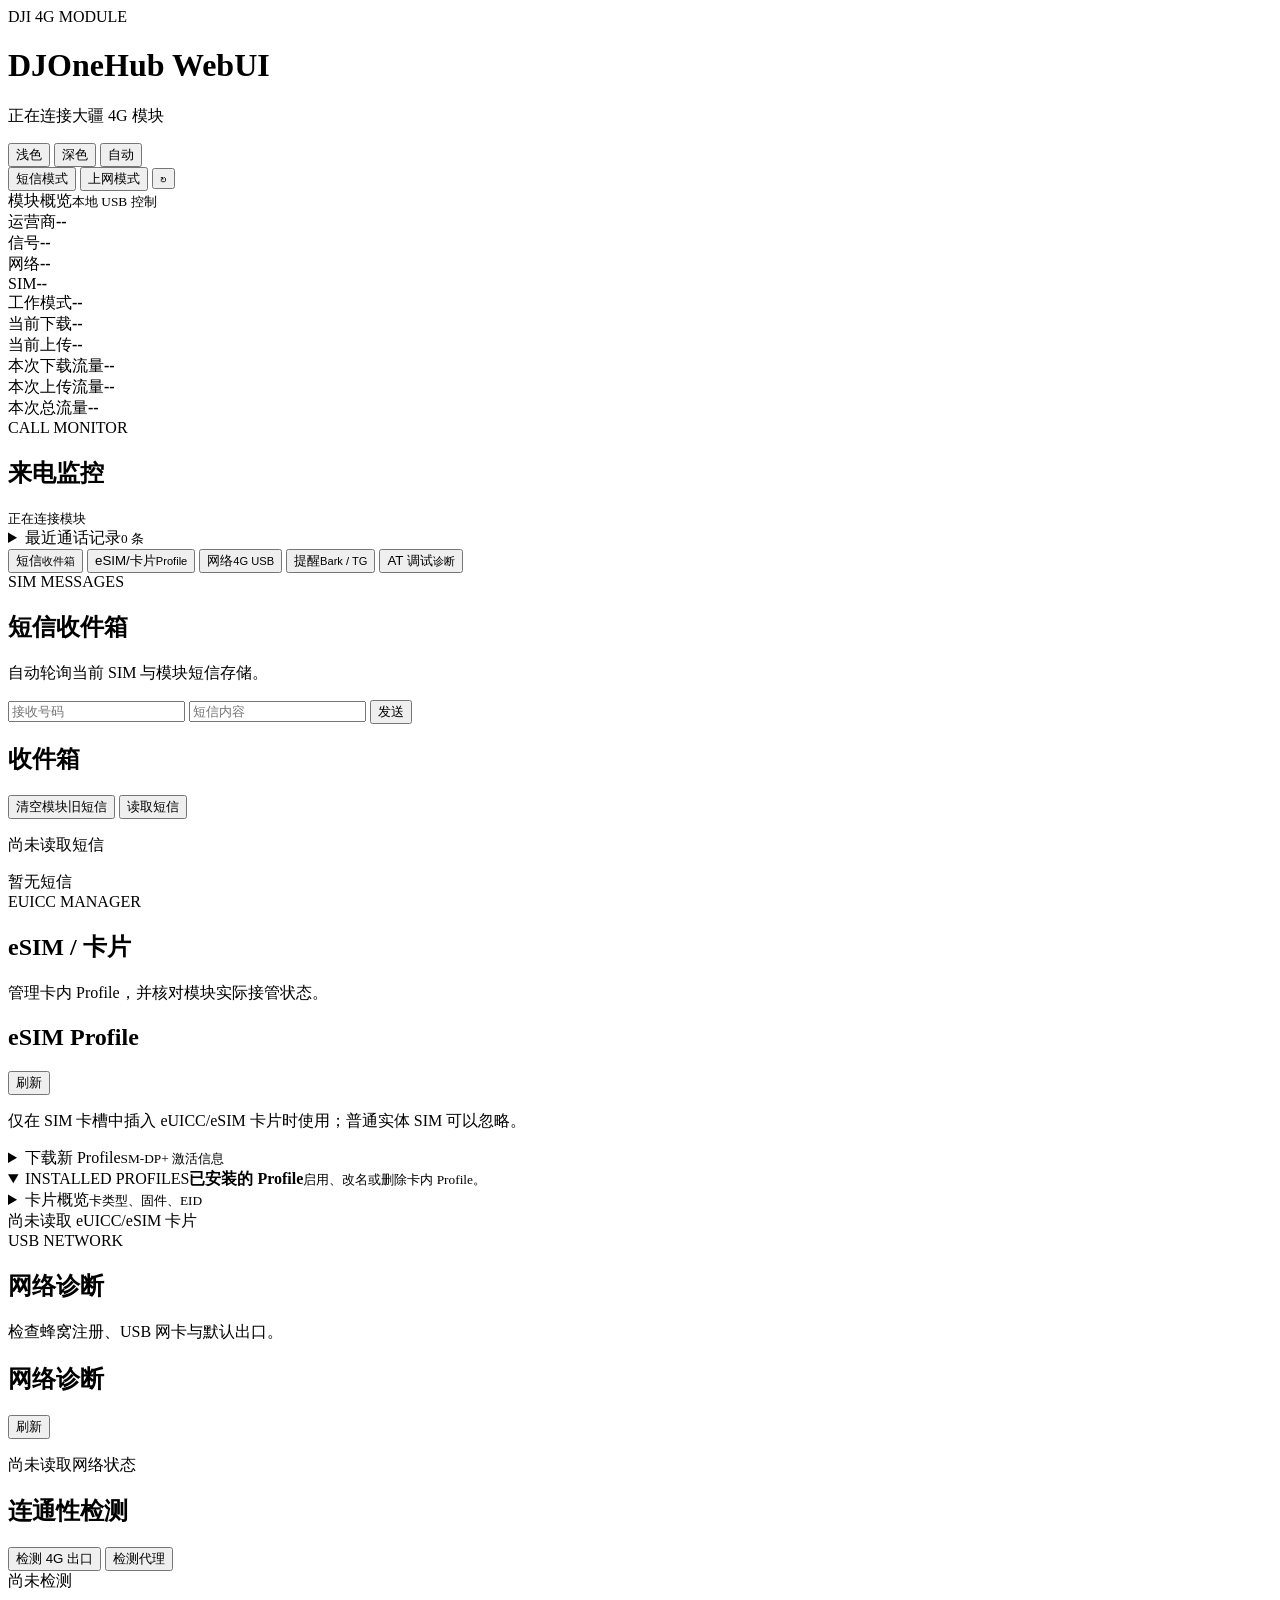
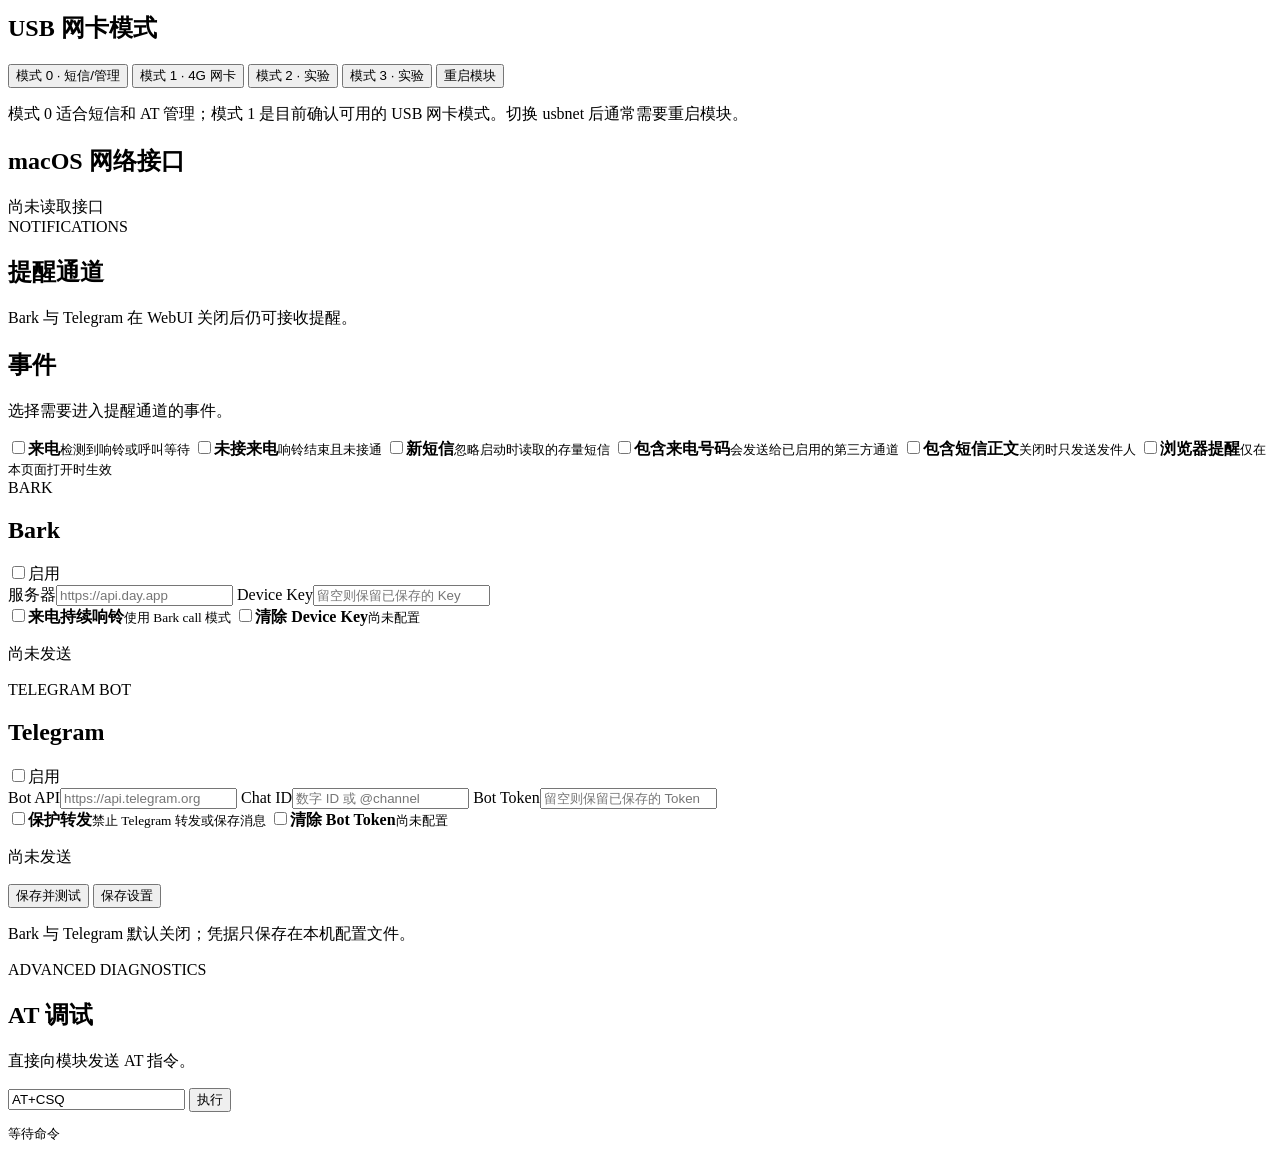
==== cmd/djonehub-macos/web/index.html @ f183b7c2 "Add WebUI call and notification alerts" ====
<!doctype html>
<html lang="zh-CN">
<head>
  <meta charset="utf-8">
  <meta name="viewport" content="width=device-width, initial-scale=1">
  <title>DJOneHub WebUI</title>
  <script>
    try {
      const theme = localStorage.getItem("djonehub-theme") || localStorage.getItem("vohive-theme");
      if (theme === "light" || theme === "dark") document.documentElement.dataset.theme = theme;
    } catch (_) {}
  </script>
  <link rel="stylesheet" href="/style.css">
</head>
<body>
  <header class="app-header">
    <div class="brand-block">
      <div class="brand-line"><span class="brand-mark" aria-hidden="true"></span><span class="eyebrow">DJI 4G MODULE</span></div>
      <h1>DJOneHub <span>WebUI</span></h1>
      <p id="device-summary">正在连接大疆 4G 模块</p>
    </div>
    <div class="header-actions">
      <div class="theme-switch" role="group" aria-label="网页外观">
        <button class="theme-option" type="button" data-theme-option="light" aria-pressed="false">浅色</button>
        <button class="theme-option" type="button" data-theme-option="dark" aria-pressed="false">深色</button>
        <button class="theme-option" type="button" data-theme-option="auto" aria-pressed="true">自动</button>
      </div>
      <button id="workmode-sms" class="secondary compact" type="button">短信模式</button>
      <button id="workmode-network" class="secondary compact" type="button">上网模式</button>
      <button id="refresh" class="compact icon-button" title="刷新状态" aria-label="刷新状态">↻</button>
    </div>
  </header>

  <main class="app-main">
    <section class="overview" aria-label="设备状态">
      <div class="overview-heading"><span>模块概览</span><small>本地 USB 控制</small></div>
      <div class="status-grid">
      <div><span>运营商</span><strong id="operator">--</strong></div>
      <div><span>信号</span><strong id="signal">--</strong></div>
      <div><span>网络</span><strong id="network-mode">--</strong></div>
      <div><span>SIM</span><strong id="sim">--</strong></div>
      <div><span>工作模式</span><strong id="work-mode">--</strong></div>
      <div><span>当前下载</span><strong id="traffic-rx-rate">--</strong></div>
      <div><span>当前上传</span><strong id="traffic-tx-rate">--</strong></div>
      <div><span>本次下载流量</span><strong id="traffic-session-rx">--</strong></div>
      <div><span>本次上传流量</span><strong id="traffic-session-tx">--</strong></div>
      <div><span>本次总流量</span><strong id="traffic-session-total">--</strong></div>
      </div>
    </section>
    <section id="hardware-details" class="hardware-details" hidden></section>
    <p id="workmode-status" class="inline-status" hidden></p>

    <section id="call-panel" class="call-panel">
      <div class="call-panel-heading">
        <div><span class="section-kicker">CALL MONITOR</span><h2>来电监控</h2></div>
        <small id="call-monitor-status">正在连接模块</small>
      </div>
      <div id="active-call" class="active-call" aria-live="assertive" aria-atomic="true" hidden>
        <div>
          <span id="active-call-label">正在来电</span>
          <strong id="active-call-number">未知号码</strong>
          <small id="active-call-time"></small>
        </div>
        <button id="reject-call" class="danger" type="button">拒接</button>
      </div>
      <details class="call-history-panel">
        <summary><span>最近通话记录</span><small id="call-history-count">0 条</small></summary>
        <div id="call-history" class="list empty">暂无记录</div>
      </details>
    </section>

    <nav class="task-nav" aria-label="功能导航">
      <button class="tab active" data-view="sms"><span>短信</span><small>收件箱</small></button>
      <button class="tab" data-view="esim"><span>eSIM/卡片</span><small>Profile</small></button>
      <button class="tab" data-view="network"><span>网络</span><small>4G USB</small></button>
      <button class="tab" data-view="notifications"><span>提醒</span><small>Bark / TG</small></button>
      <button class="tab" data-view="at"><span>AT 调试</span><small>诊断</small></button>
    </nav>

    <section id="sms" class="view active">
      <div class="view-intro"><div><span class="section-kicker">SIM MESSAGES</span><h2>短信收件箱</h2></div><p>自动轮询当前 SIM 与模块短信存储。</p></div>
      <form id="send-form" class="toolbar">
        <input id="phone" type="tel" placeholder="接收号码" autocomplete="tel" required>
        <input id="message" type="text" placeholder="短信内容" maxlength="1000" required>
        <button type="submit">发送</button>
      </form>
      <div class="section-heading">
        <h2>收件箱</h2>
        <div class="heading-actions">
          <button id="clear-module-sms" class="secondary danger" type="button">清空模块旧短信</button>
          <button id="refresh-sms" class="secondary" type="button">读取短信</button>
        </div>
      </div>
      <p id="sms-status" class="inline-status">尚未读取短信</p>
      <div id="sms-list" class="list empty">暂无短信</div>
    </section>

    <section id="esim" class="view">
      <div class="view-intro"><div><span class="section-kicker">EUICC MANAGER</span><h2>eSIM / 卡片</h2></div><p>管理卡内 Profile，并核对模块实际接管状态。</p></div>
      <div class="section-heading">
        <h2>eSIM Profile</h2>
        <button id="refresh-esim" class="secondary">刷新</button>
      </div>
      <p id="esim-status" class="inline-status">仅在 SIM 卡槽中插入 eUICC/eSIM 卡片时使用；普通实体 SIM 可以忽略。</p>
      <details id="esim-download-section" class="fold-panel esim-download">
        <summary><span>下载新 Profile</span><small>SM-DP+ 激活信息</small></summary>
        <form id="esim-download-form" class="esim-download-grid">
          <input id="esim-smdp" placeholder="SM-DP+ 地址" required>
          <input id="esim-matching-id" placeholder="Matching ID（可选）">
          <input id="esim-confirmation-code" placeholder="确认码（可选）">
          <input id="esim-imei" inputmode="numeric" maxlength="15" placeholder="模块 IMEI（必填）" required>
          <input id="esim-aid" placeholder="目标 eUICC AID（可选）">
          <button type="submit">开始下载</button>
        </form>
        <p id="esim-download-status" class="inline-status">填写运营商提供的激活信息后才会执行下载。</p>
      </details>

      <details id="esim-profile-panel" class="profile-panel" open>
        <summary class="profile-panel-heading"><span class="profile-panel-title"><span class="section-kicker">INSTALLED PROFILES</span><strong>已安装的 Profile</strong></span><small>启用、改名或删除卡内 Profile。</small></summary>
        <div class="profile-panel-content">
        <details class="fold-panel">
          <summary><span>卡片概览</span><small>卡类型、固件、EID</small></summary>
          <div id="esim-chip" class="diagnostic-grid" hidden></div>
        </details>
        <details id="esim-runtime-section" class="fold-panel" hidden>
          <summary><span>当前 Profile 运行状态</span><small>自动刷新</small></summary>
          <div id="esim-runtime" class="diagnostic-grid"></div>
        </details>
        <details id="esim-phonebook-section" class="fold-panel" hidden>
          <summary><span>卡片通讯录兼容性</span><small>只读检测</small></summary>
          <div class="phonebook-probe">
            <p id="esim-phonebook-status" class="inline-status">检测当前 Profile 是否支持卡内通讯录；不会写入联系人。</p>
            <button id="probe-esim-phonebook" class="secondary compact" type="button">检测当前卡片</button>
            <div id="esim-phonebook-result" class="phonebook-result" hidden></div>
          </div>
        </details>
        <div id="esim-list" class="list empty">尚未读取 eUICC/eSIM 卡片</div>
        </div>
      </details>
    </section>

    <section id="network" class="view">
      <div class="view-intro"><div><span class="section-kicker">USB NETWORK</span><h2>网络诊断</h2></div><p>检查蜂窝注册、USB 网卡与默认出口。</p></div>
      <div class="section-heading">
        <h2>网络诊断</h2>
        <button id="refresh-network" class="secondary" type="button">刷新</button>
      </div>
      <p id="network-status" class="inline-status">尚未读取网络状态</p>
      <div id="network-grid" class="diagnostic-grid"></div>
      <h2 class="subheading">连通性检测</h2>
      <div class="control-panel">
        <button id="check-4g-route" class="secondary" type="button">检测 4G 出口</button>
        <button id="check-proxy-route" class="secondary" type="button">检测代理</button>
      </div>
      <div id="network-checks" class="list empty">尚未检测</div>
      <h2 class="subheading">USB 网卡模式</h2>
      <div class="control-panel">
        <button id="usbnet-mode-0" class="secondary" type="button">模式 0 · 短信/管理</button>
        <button id="usbnet-mode-1" class="secondary" type="button">模式 1 · 4G 网卡</button>
        <button id="usbnet-mode-2" class="secondary" type="button">模式 2 · 实验</button>
        <button id="usbnet-mode-3" class="secondary" type="button">模式 3 · 实验</button>
        <button id="reboot-module" class="secondary danger" type="button">重启模块</button>
      </div>
      <p class="inline-status">模式 0 适合短信和 AT 管理；模式 1 是目前确认可用的 USB 网卡模式。切换 usbnet 后通常需要重启模块。</p>
      <h2 class="subheading">macOS 网络接口</h2>
      <div id="network-interfaces" class="list empty">尚未读取接口</div>
    </section>

    <section id="notifications" class="view">
      <div class="view-intro"><div><span class="section-kicker">NOTIFICATIONS</span><h2>提醒通道</h2></div><p>Bark 与 Telegram 在 WebUI 关闭后仍可接收提醒。</p></div>
      <form id="notification-form" class="settings-form">
        <section class="settings-section">
          <div class="settings-heading"><div><h2>事件</h2><p>选择需要进入提醒通道的事件。</p></div></div>
          <div class="toggle-grid">
            <label class="toggle-row"><input id="notify-incoming-call" type="checkbox"><span><strong>来电</strong><small>检测到响铃或呼叫等待</small></span></label>
            <label class="toggle-row"><input id="notify-missed-call" type="checkbox"><span><strong>未接来电</strong><small>响铃结束且未接通</small></span></label>
            <label class="toggle-row"><input id="notify-sms" type="checkbox"><span><strong>新短信</strong><small>忽略启动时读取的存量短信</small></span></label>
            <label class="toggle-row"><input id="include-caller-number" type="checkbox"><span><strong>包含来电号码</strong><small>会发送给已启用的第三方通道</small></span></label>
            <label class="toggle-row"><input id="include-sms-body" type="checkbox"><span><strong>包含短信正文</strong><small>关闭时只发送发件人</small></span></label>
            <label class="toggle-row"><input id="browser-notifications" type="checkbox"><span><strong>浏览器提醒</strong><small id="browser-notification-status">仅在本页面打开时生效</small></span></label>
          </div>
        </section>

        <section class="settings-section channel-section">
          <div class="settings-heading">
            <div><span class="section-kicker">BARK</span><h2>Bark</h2></div>
            <label class="compact-toggle"><input id="bark-enabled" type="checkbox"><span>启用</span></label>
          </div>
          <div class="settings-grid">
            <label><span>服务器</span><input id="bark-base-url" type="url" inputmode="url" autocomplete="url" placeholder="https://api.day.app"></label>
            <label><span>Device Key</span><input id="bark-device-key" type="password" autocomplete="new-password" placeholder="留空则保留已保存的 Key"></label>
          </div>
          <div class="toggle-grid compact-grid">
            <label class="toggle-row"><input id="bark-call-alarm" type="checkbox"><span><strong>来电持续响铃</strong><small>使用 Bark call 模式</small></span></label>
            <label class="toggle-row"><input id="bark-clear-key" type="checkbox"><span><strong>清除 Device Key</strong><small id="bark-key-status">尚未配置</small></span></label>
          </div>
          <p id="bark-delivery-status" class="inline-status">尚未发送</p>
        </section>

        <section class="settings-section channel-section">
          <div class="settings-heading">
            <div><span class="section-kicker">TELEGRAM BOT</span><h2>Telegram</h2></div>
            <label class="compact-toggle"><input id="telegram-enabled" type="checkbox"><span>启用</span></label>
          </div>
          <div class="settings-grid">
            <label><span>Bot API</span><input id="telegram-base-url" type="url" inputmode="url" autocomplete="url" placeholder="https://api.telegram.org"></label>
            <label><span>Chat ID</span><input id="telegram-chat-id" type="text" autocomplete="off" placeholder="数字 ID 或 @channel"></label>
            <label class="span-two"><span>Bot Token</span><input id="telegram-bot-token" type="password" autocomplete="new-password" placeholder="留空则保留已保存的 Token"></label>
          </div>
          <div class="toggle-grid compact-grid">
            <label class="toggle-row"><input id="telegram-protect-content" type="checkbox"><span><strong>保护转发</strong><small>禁止 Telegram 转发或保存消息</small></span></label>
            <label class="toggle-row"><input id="telegram-clear-token" type="checkbox"><span><strong>清除 Bot Token</strong><small id="telegram-token-status">尚未配置</small></span></label>
          </div>
          <p id="telegram-delivery-status" class="inline-status">尚未发送</p>
        </section>

        <div class="settings-actions">
          <button id="test-notifications" class="secondary" type="button">保存并测试</button>
          <button id="save-notifications" type="submit">保存设置</button>
        </div>
        <p id="notification-save-status" class="inline-status">Bark 与 Telegram 默认关闭；凭据只保存在本机配置文件。</p>
      </form>
    </section>

    <section id="at" class="view">
      <div class="view-intro"><div><span class="section-kicker">ADVANCED DIAGNOSTICS</span><h2>AT 调试</h2></div><p>直接向模块发送 AT 指令。</p></div>
      <form id="at-form" class="toolbar">
        <input id="at-command" type="text" value="AT+CSQ" spellcheck="false" required>
        <button type="submit">执行</button>
      </form>
      <pre id="at-output">等待命令</pre>
    </section>
  </main>

  <div id="app-modal" class="modal-backdrop" hidden>
    <form id="modal-form" class="modal-dialog" role="dialog" aria-modal="true" aria-labelledby="modal-title">
      <div class="modal-heading">
        <h2 id="modal-title">确认操作</h2>
        <button id="modal-close" class="secondary modal-close" type="button" aria-label="关闭">×</button>
      </div>
      <p id="modal-message" class="modal-message" hidden></p>
      <div id="modal-fields" class="modal-fields"></div>
      <div class="modal-actions">
        <button id="modal-cancel" class="secondary" type="button">取消</button>
        <button id="modal-confirm" type="submit">确定</button>
      </div>
    </form>
  </div>
  <div id="notice" role="status" aria-live="polite"></div>
  <script src="/app.js"></script>
</body>
</html>
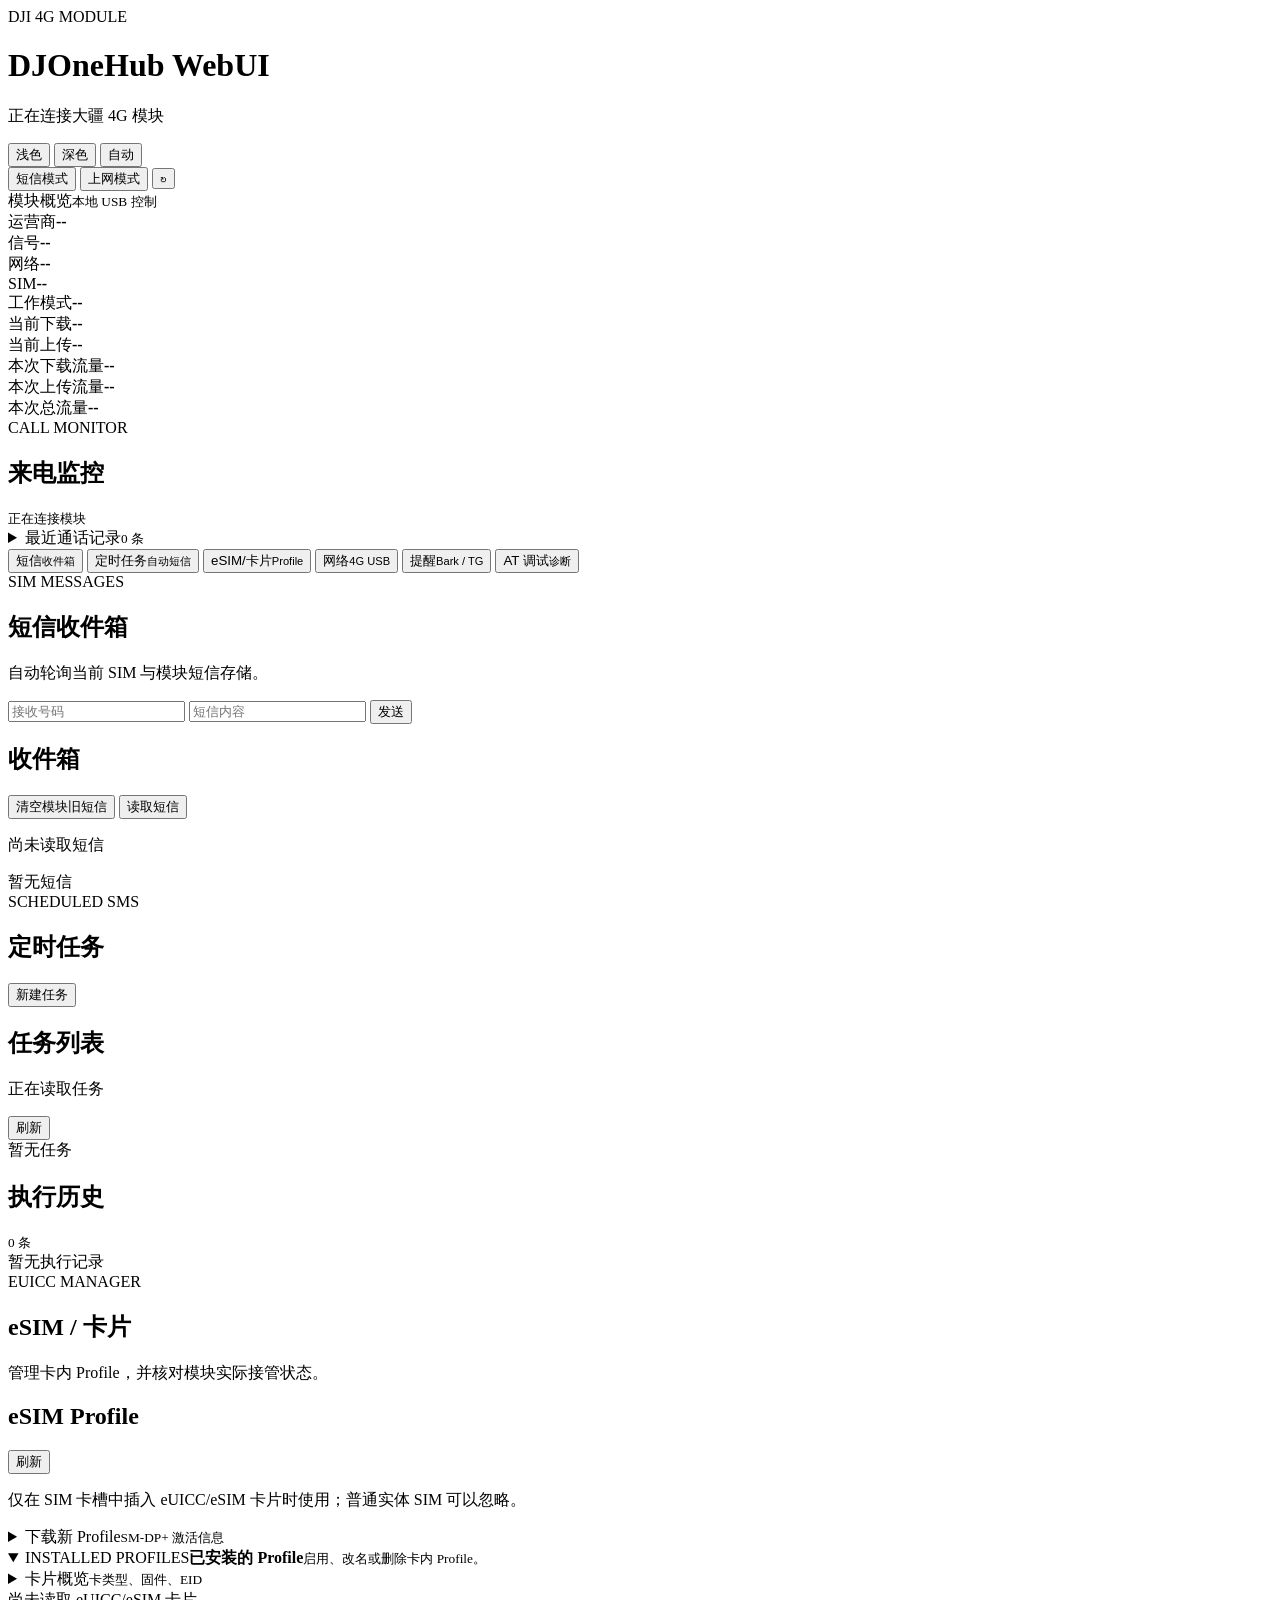
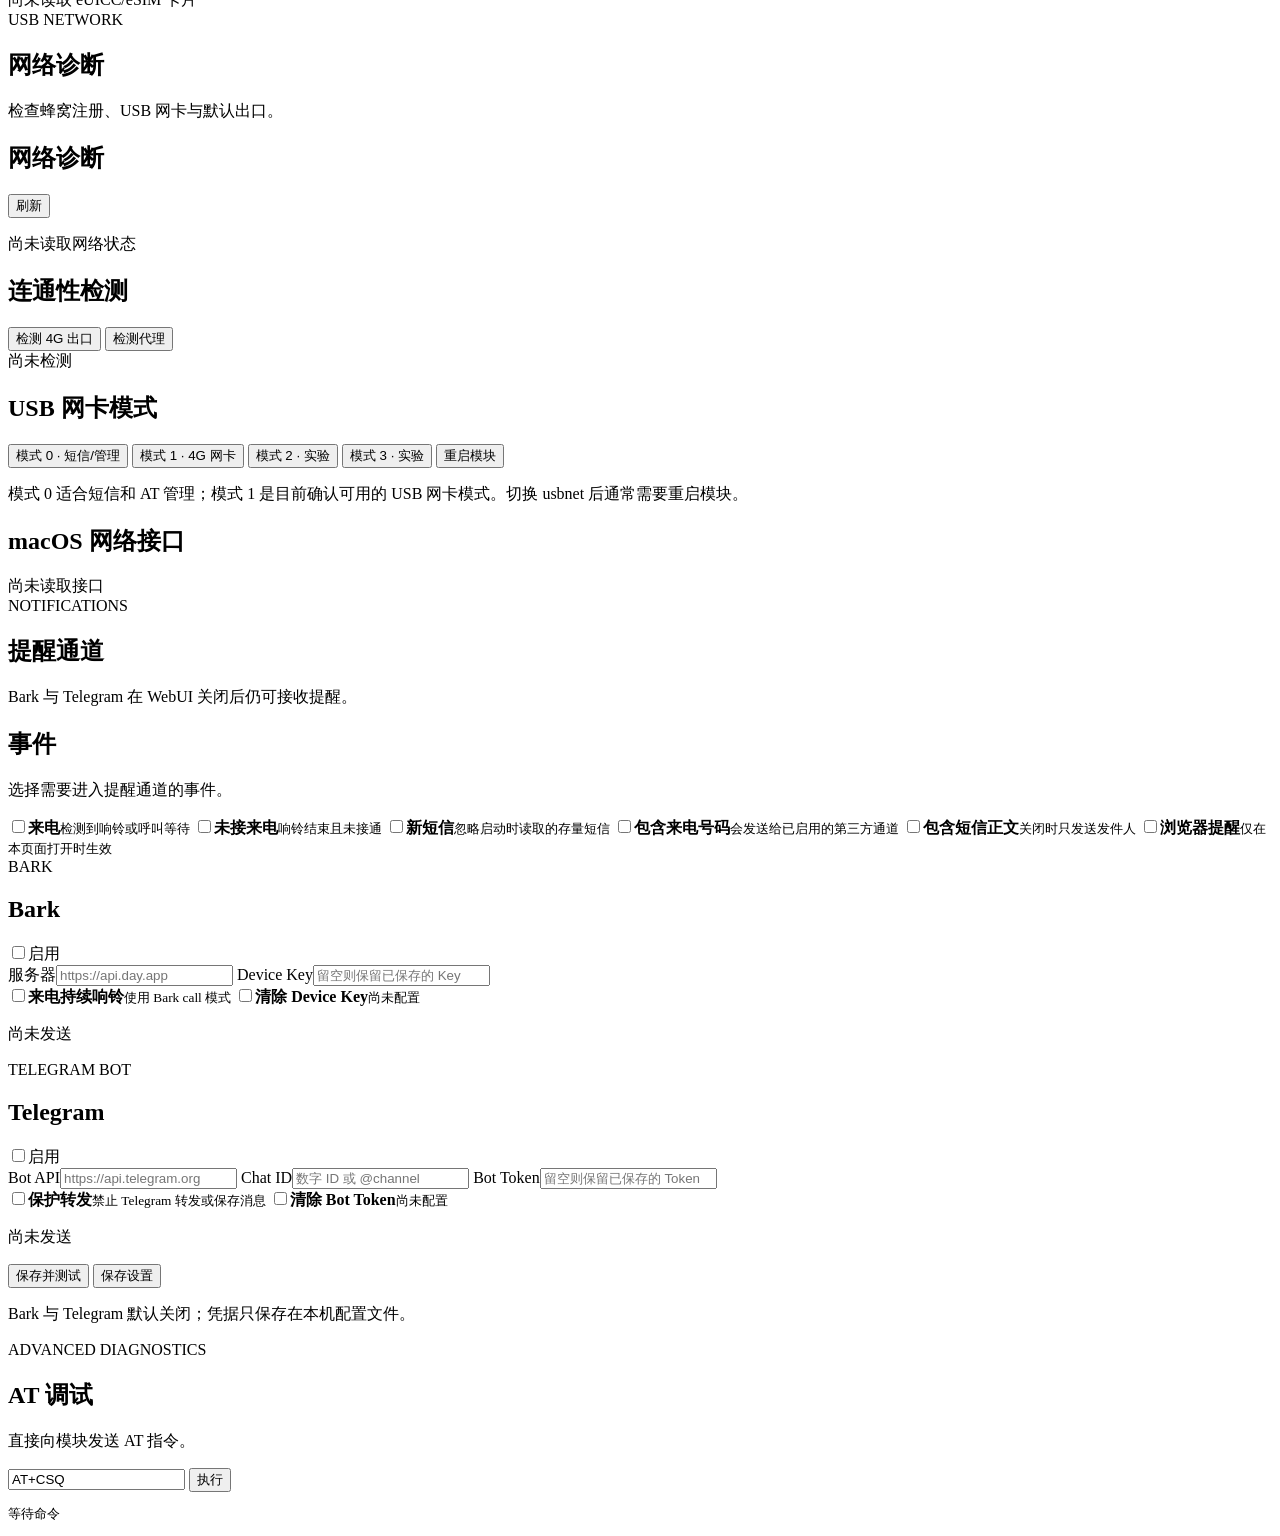
==== commit 5a97caea: "Add scheduled SMS tasks and result alerts" ====
--- a/cmd/djonehub-macos/web/index.html
+++ b/cmd/djonehub-macos/web/index.html
@@ -71,6 +71,7 @@
 
     <nav class="task-nav" aria-label="功能导航">
       <button class="tab active" data-view="sms"><span>短信</span><small>收件箱</small></button>
+      <button class="tab" data-view="scheduled"><span>定时任务</span><small>自动短信</small></button>
       <button class="tab" data-view="esim"><span>eSIM/卡片</span><small>Profile</small></button>
       <button class="tab" data-view="network"><span>网络</span><small>4G USB</small></button>
       <button class="tab" data-view="notifications"><span>提醒</span><small>Bark / TG</small></button>
@@ -93,6 +94,26 @@
       </div>
       <p id="sms-status" class="inline-status">尚未读取短信</p>
       <div id="sms-list" class="list empty">暂无短信</div>
+    </section>
+
+    <section id="scheduled" class="view">
+      <div class="view-intro scheduled-view-intro">
+        <div><span class="section-kicker">SCHEDULED SMS</span><h2>定时任务</h2></div>
+        <button id="new-scheduled-task" type="button">新建任务</button>
+      </div>
+      <div class="section-heading compact-heading">
+        <div>
+          <h2>任务列表</h2>
+          <p id="scheduled-task-status" class="inline-status">正在读取任务</p>
+        </div>
+        <button id="refresh-scheduled-tasks" class="secondary compact" type="button">刷新</button>
+      </div>
+      <div id="scheduled-task-list" class="scheduled-task-grid empty">暂无任务</div>
+      <div class="section-heading">
+        <h2>执行历史</h2>
+        <small id="scheduled-history-count">0 条</small>
+      </div>
+      <div id="scheduled-run-list" class="list empty">暂无执行记录</div>
     </section>
 
     <section id="esim" class="view">
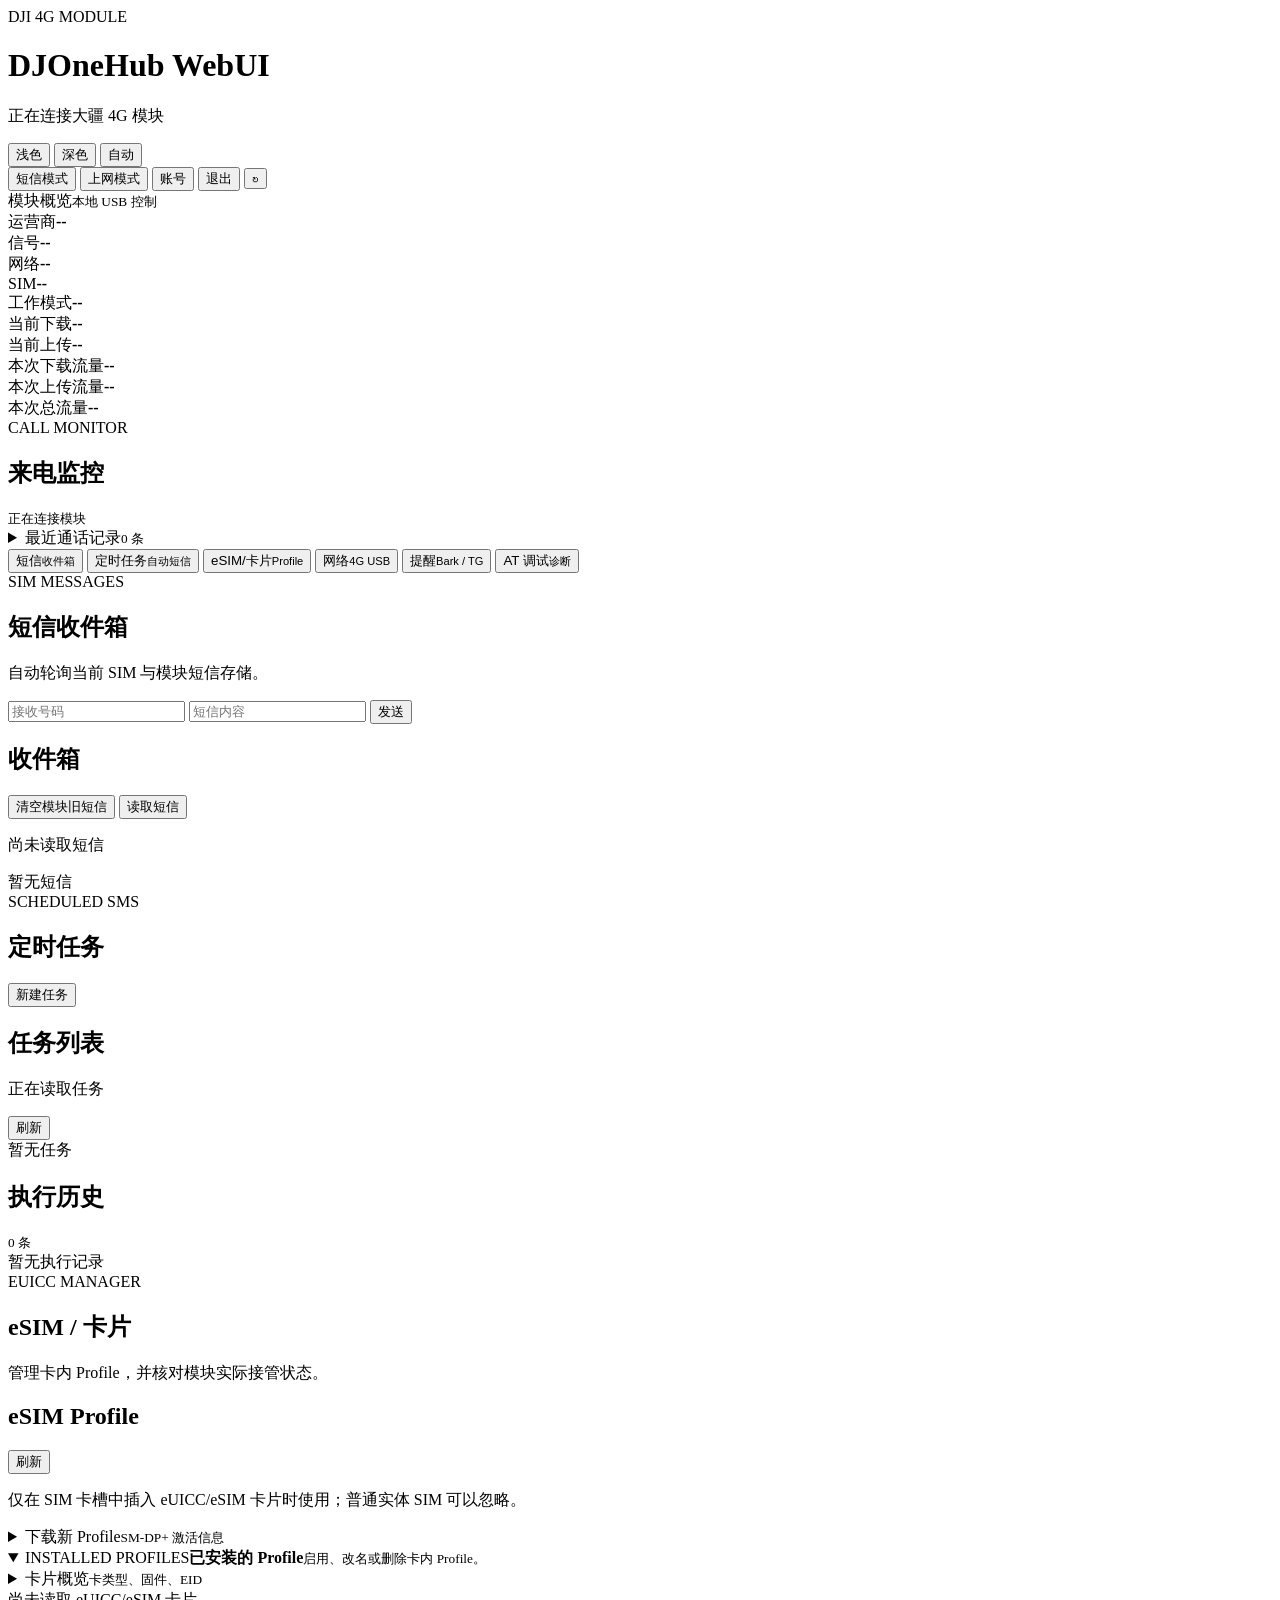
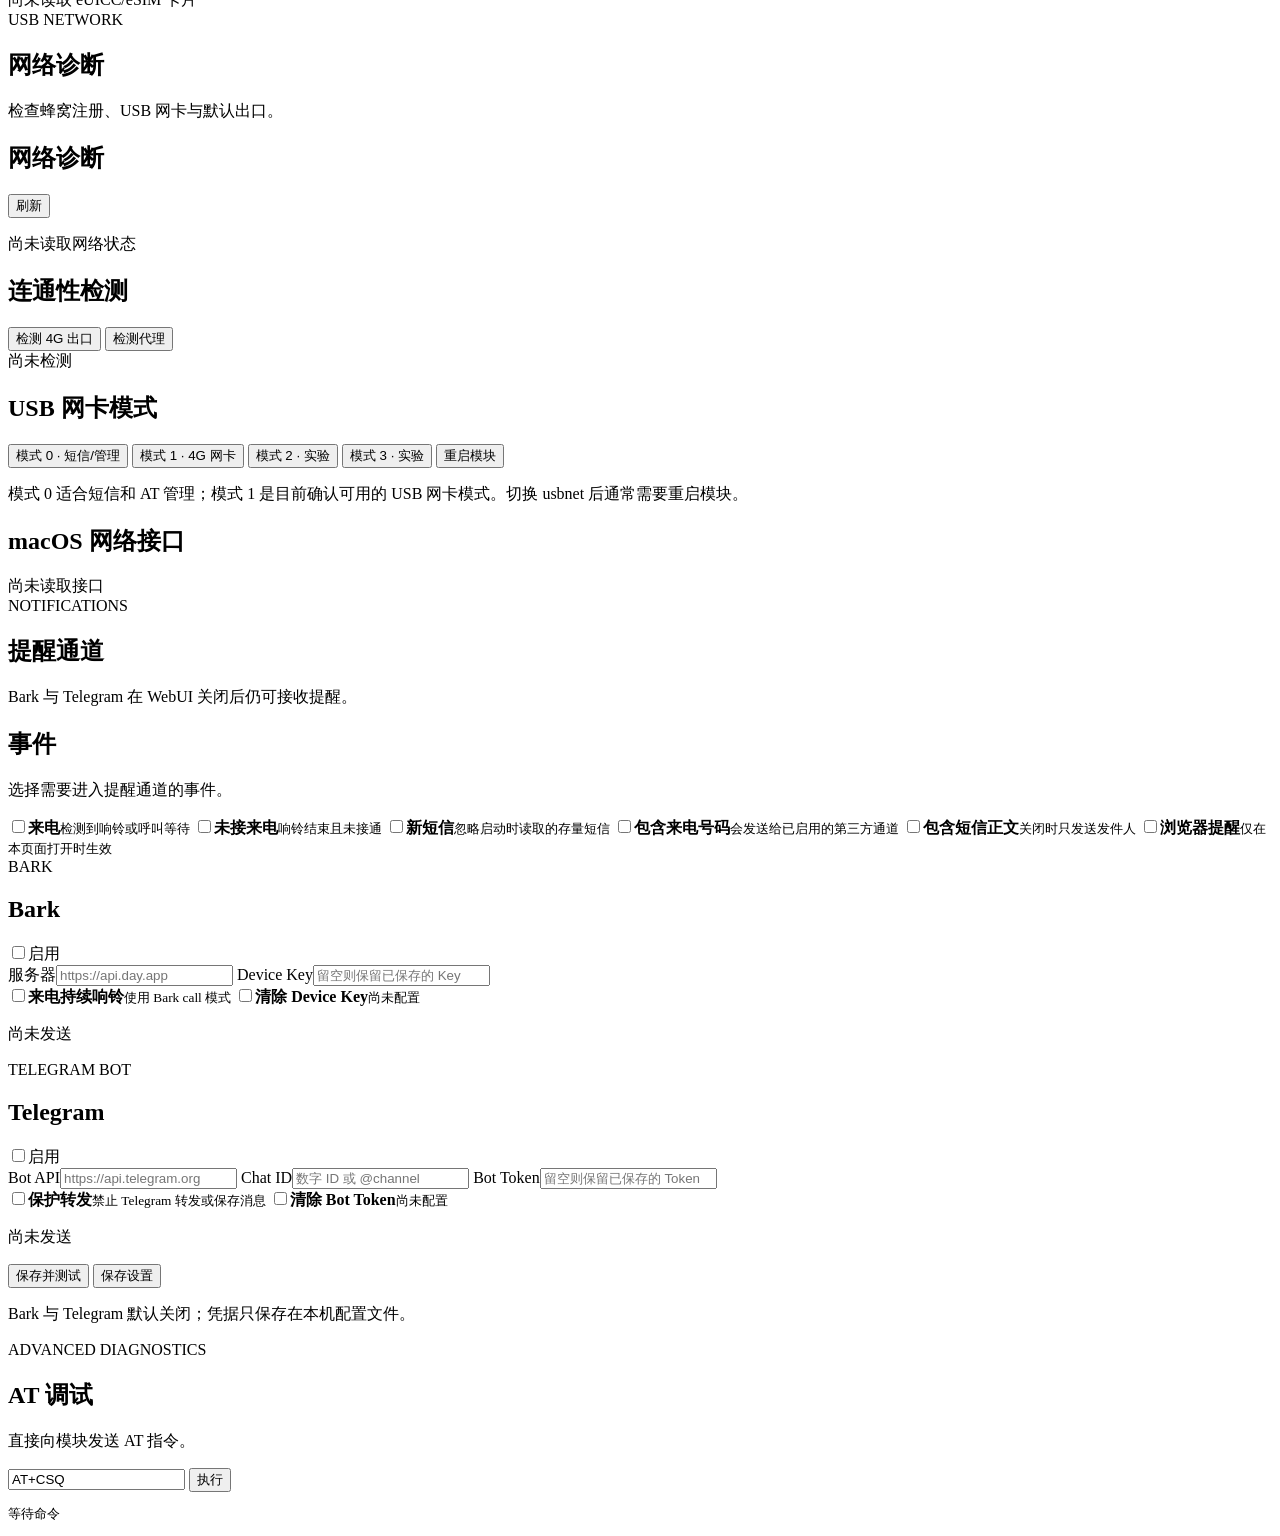
==== commit 8ec2a11b: "Add authenticated Cloudflare WebUI deployment" ====
--- a/cmd/djonehub-macos/web/index.html
+++ b/cmd/djonehub-macos/web/index.html
@@ -27,6 +27,8 @@
       </div>
       <button id="workmode-sms" class="secondary compact" type="button">短信模式</button>
       <button id="workmode-network" class="secondary compact" type="button">上网模式</button>
+      <button id="account-settings" class="secondary compact" type="button">账号</button>
+      <button id="logout" class="secondary compact" type="button">退出</button>
       <button id="refresh" class="compact icon-button" title="刷新状态" aria-label="刷新状态">↻</button>
     </div>
   </header>
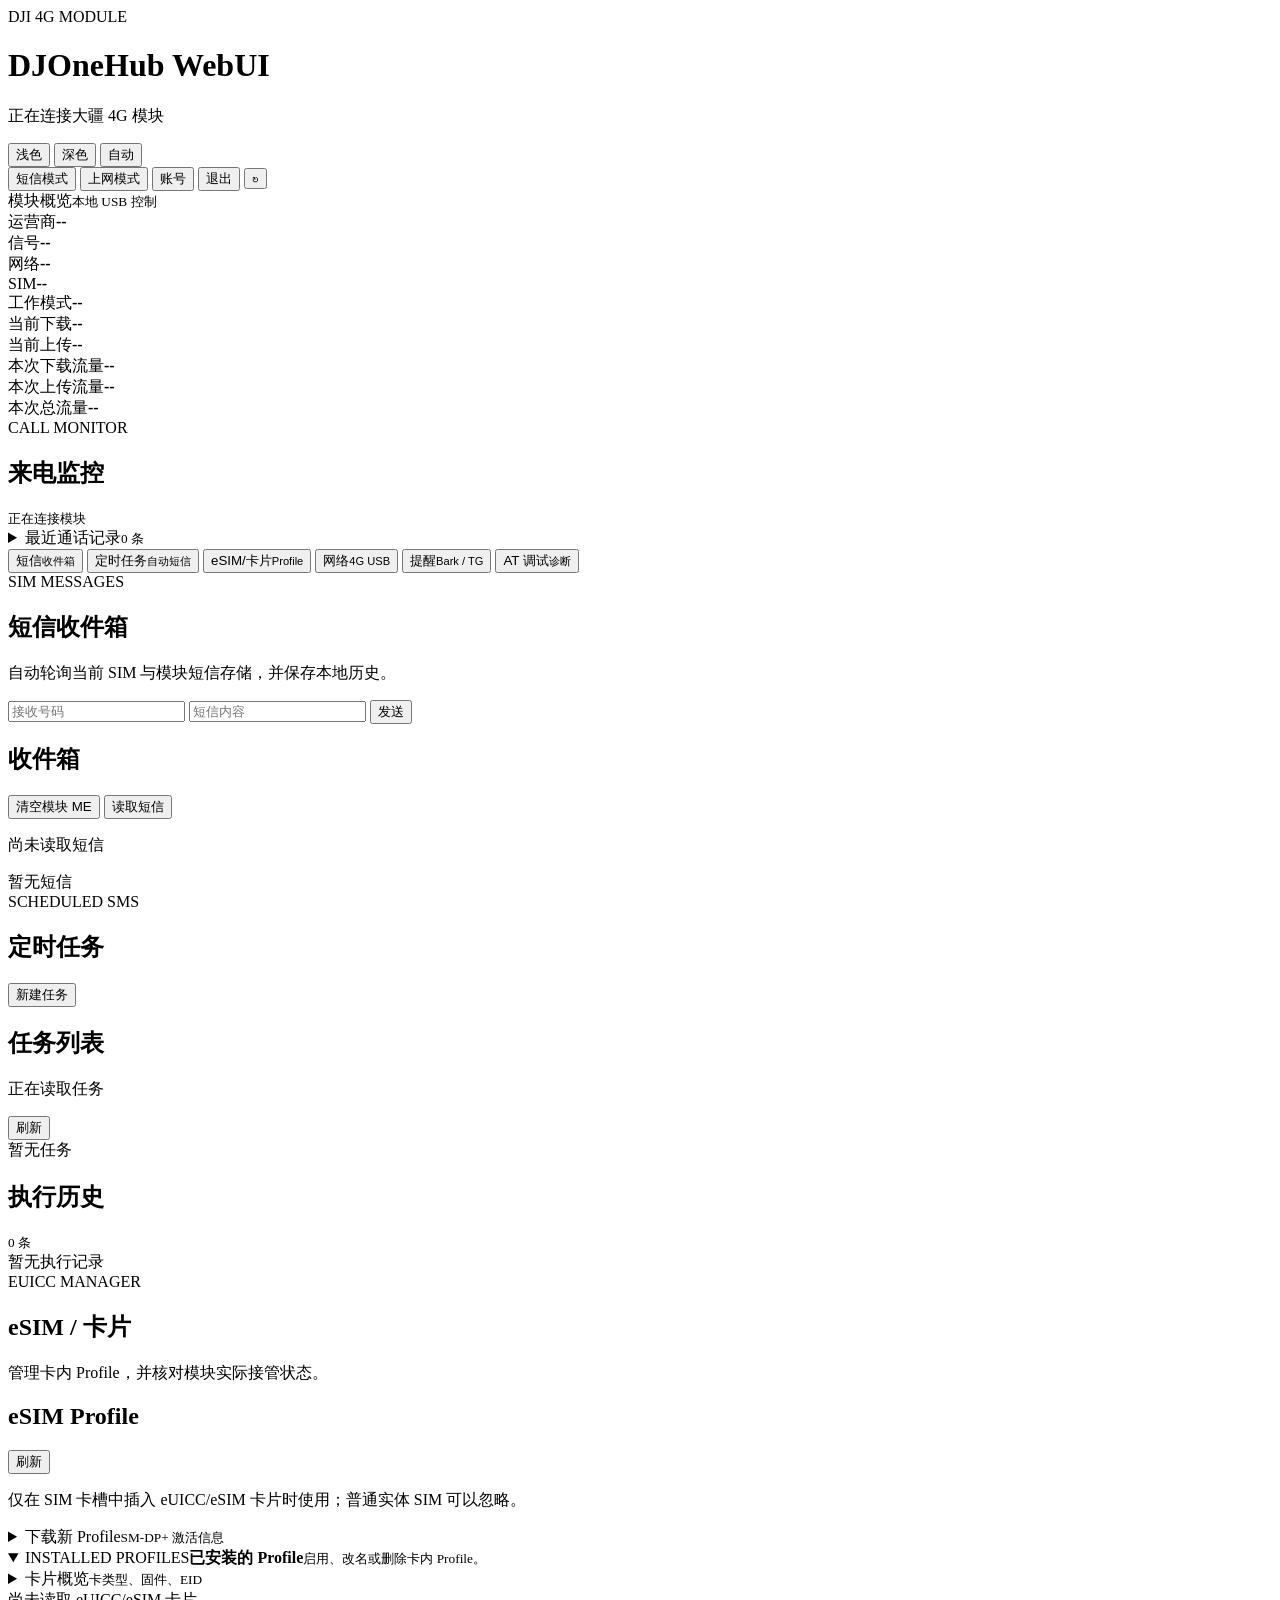
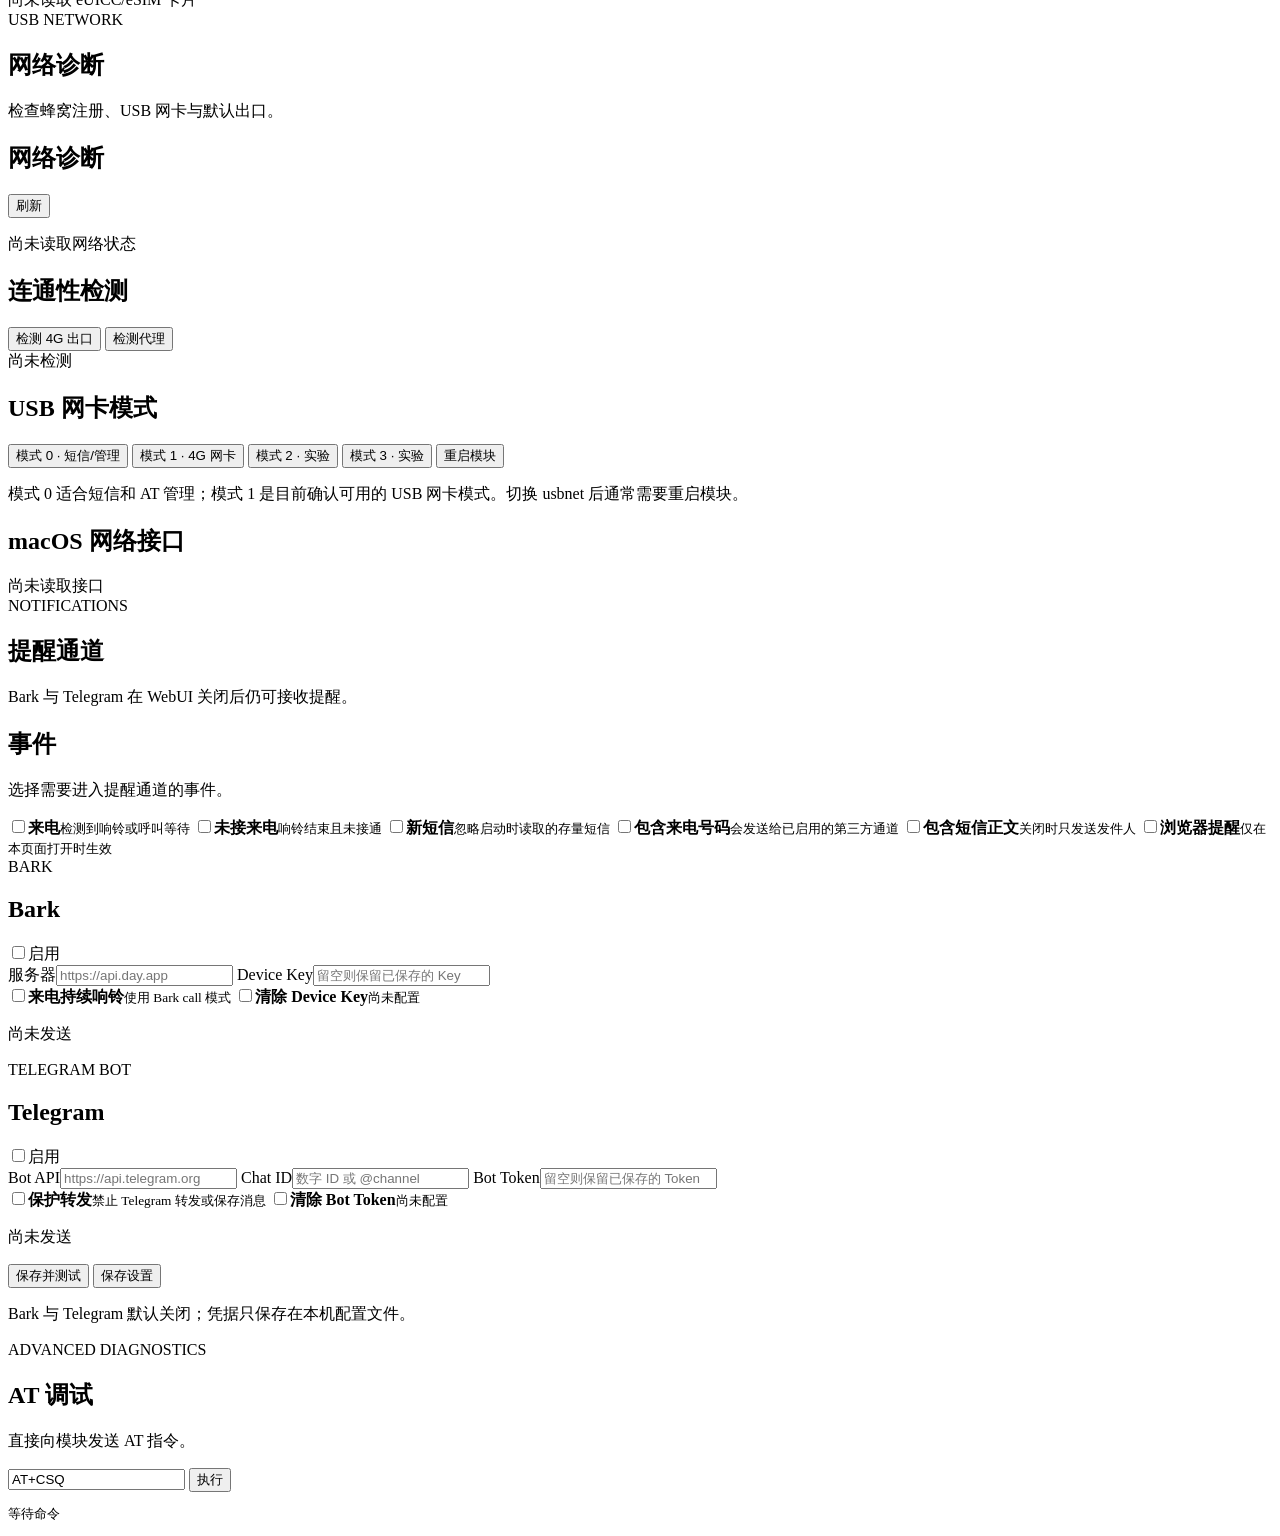
==== commit 020c911a: "Persist SMS inbox and disable automatic cleanup" ====
--- a/cmd/djonehub-macos/web/index.html
+++ b/cmd/djonehub-macos/web/index.html
@@ -81,7 +81,7 @@
     </nav>
 
     <section id="sms" class="view active">
-      <div class="view-intro"><div><span class="section-kicker">SIM MESSAGES</span><h2>短信收件箱</h2></div><p>自动轮询当前 SIM 与模块短信存储。</p></div>
+      <div class="view-intro"><div><span class="section-kicker">SIM MESSAGES</span><h2>短信收件箱</h2></div><p>自动轮询当前 SIM 与模块短信存储，并保存本地历史。</p></div>
       <form id="send-form" class="toolbar">
         <input id="phone" type="tel" placeholder="接收号码" autocomplete="tel" required>
         <input id="message" type="text" placeholder="短信内容" maxlength="1000" required>
@@ -90,7 +90,7 @@
       <div class="section-heading">
         <h2>收件箱</h2>
         <div class="heading-actions">
-          <button id="clear-module-sms" class="secondary danger" type="button">清空模块旧短信</button>
+          <button id="clear-module-sms" class="secondary danger" type="button">清空模块 ME</button>
           <button id="refresh-sms" class="secondary" type="button">读取短信</button>
         </div>
       </div>
